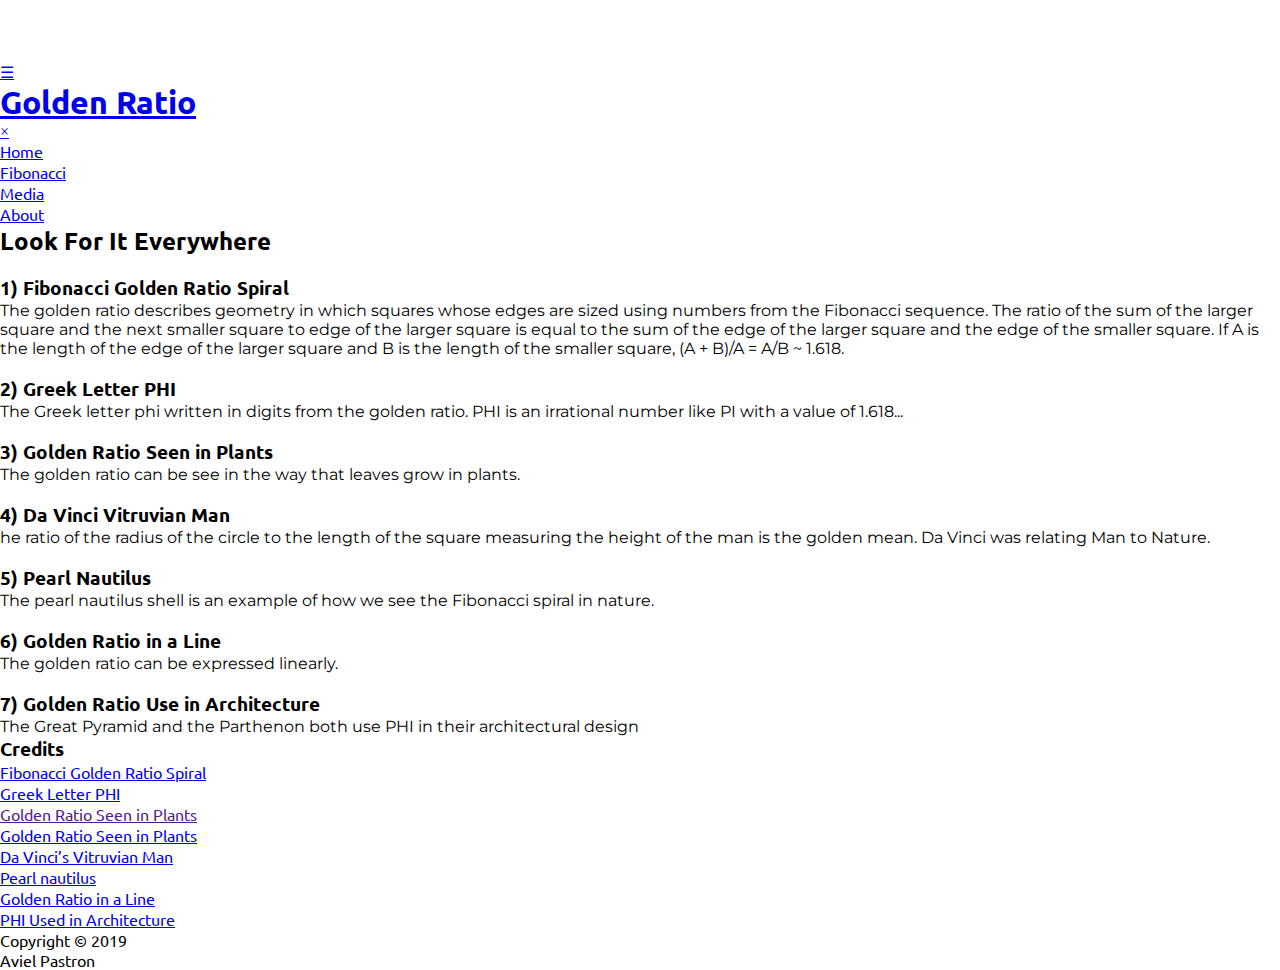
==== index.html @ 593dad00 "css 1" ====
<!DOCTYPE html>
<html lang="en">

<head>
    <meta charset="UTF-8">
    <title>Golden Ratio</title>
    <meta name="viewport" content="width=device-width, initial-scale=1.0">
    <meta http-equiv="X-UA-Compatible" content="ie=edge">

    <link rel="stylesheet" href="https://use.fontawesome.com/releases/v5.6.3/css/all.css"
        integrity="sha384-UHRtZLI+pbxtHCWp1t77Bi1L4ZtiqrqD80Kn4Z8NTSRyMA2Fd33n5dQ8lWUE00s/" crossorigin="anonymous">
    <link href="https://fonts.googleapis.com/css?family=Montserrat%7CUbuntu" rel="stylesheet">
    <link rel="stylesheet" href="css/style.css">
    <link rel="icon" type="image/png" href="images/phi_640.png">
</head>

<body>
    <ul class="icon-bar">
        <li>
            <a target="_blank" href="https://www.facebook.com" class="facebook"><i class="fab fa-facebook"></i></a>
        </li>
        <li>
            <a target="_blank" href="https://www.twitter.com" class="twitter"><i class="fab fa-twitter"></i></a>
        </li>
        <li>
            <a target="_blank" href="https://www.github.com/pastr0n" class="github"><i class="fab fa-github"></i></a>
        </li>
    </ul>

    <div class="container">
        <header class="header">
            <a class="toggle open" href="#nav">&#9776;</a>
            <h1 class="brand"><a href="./index.html">Golden Ratio</a></h1>
        </header>

        <nav id="nav">
            <a class="toggle close" href="#">×</a>
            <ul>
                <li class="active">
                    <a href="#">Home</a>
                </li>
                <li>
                    <a href="fibonacci.html">Fibonacci</a>
                </li>
                <li>
                    <a href="media.html">Media</a>
                </li>
                <li>
                    <a href="about.html">About</a>
                </li>
            </ul>
        </nav>
        <section role="main">
            <h2>Look For It Everywhere</h2>
            <article>
                <img alt="" src="images/fibonacci-spiral.png">
                <h3>1) Fibonacci Golden Ratio Spiral</h3>
                <p>The golden ratio describes geometry in which squares whose edges are sized using numbers from the
                    Fibonacci sequence. The ratio of the sum of the larger square and the next smaller square to
                    edge
                    of the larger square is equal to the sum of the edge of the larger square and the edge of the
                    smaller square. If A is the length of the edge of the larger square and B is the length of the
                    smaller square, (A + B)/A = A/B ~ 1.618.
                </p>
            </article>
            <article>
                <img alt="" src="images/phi_with_golden_ratio_digits.png">
                <h3>2) Greek Letter PHI</h3>
                <p>The Greek letter phi written in digits from the golden ratio. PHI is an irrational number like PI
                    with a value of 1.618...
                </p>
            </article>
            <article>
                <img alt="" src="images/golden-ratio-leaf.jpeg">
                <h3>3) Golden Ratio Seen in Plants</h3>
                <p>The golden ratio can be see in the way that leaves grow in plants.
                </p>
            </article>
            <article>
                <img alt="" src="images/vitruvian.jpg">
                <h3>4) Da Vinci Vitruvian Man</h3>
                <p>he ratio of the radius of the circle to the length of the square measuring the height of the man
                    is
                    the golden mean. Da Vinci was relating Man to Nature.</p>
            </article>
            <article>
                <img alt="" src="images/pearl-nautilus-shell.jpg">
                <h3>5) Pearl Nautilus</h3>
                <p>The pearl nautilus shell is an example of how we see the Fibonacci spiral in nature.</p>
            </article>
            <article>
                <img alt="" src="images/golden-ratio-line.png">
                <h3>6) Golden Ratio in a Line</h3>
                <p>The golden ratio can be expressed linearly.
                </p>
            </article>
            <article>
                <img alt="" src="images/golden-ratio-architecture.jpg">
                <h3>7) Golden Ratio Use in Architecture</h3>
                <p>The Great Pyramid and the Parthenon both use PHI in their architectural design</p>
            </article>
        </section>

        <aside>
            <h3>Credits</h3>
            <ul>
                <li><a href="https://pixabay.com/en/fibonacci-golden-ratio-3594147/
                        " target="_blank">Fibonacci Golden Ratio Spiral</a></li>
                <li><a href="https://commons.wikimedia.org/wiki/File:phi_with_golden_ratio_digits.PNG"
                        target="_blank">Greek
                        Letter PHI</a></li>
                <li><a href="" target="_blank">Golden Ratio Seen in Plants</a></li>

                <li><a href="https://pixabay.com/en/pi-golden-ratio-sacred-geometry-1458972/
                        " target="_blank">Golden Ratio Seen in Plants</a></li>

                <li><a href="https://commons.wikimedia.org/wiki/File:0_The_Vitruvian_Man_-_by_Leonardo_da_Vinci.jpg
                        " target="_blank">Da Vinci’s Vitruvian Man</a></li>

                <li><a href="https://www.goodfreephotos.com/" target="_blank">Pearl nautilus</a></li>

                <li><a href="https://commons.wikimedia.org/wiki/File:Golden_ratio_line.svg
                        " target="_blank">Golden Ratio in a Line
                    </a></li>
                <li><a href="https://commons.wikimedia.org/wiki/File:Golden-ratio.jpg" target="_blank">PHI Used in
                        Architecture
                    </a></li>
            </ul>

        </aside>

        <footer>
            <ul class="copyright">
                <li>Copyright &copy; 2019</li>
                <li>Aviel Pastron</li>
            </ul>
        </footer>
    </div>
</body>

</html>
---- css/style.css ----
/* reset */
* {
    box-sizing: border-box;
    margin: 0;
    padding: 0;
}

/* variables */
:root {
    --main-bg-color: white;
    --main-text-color: #353535;
    --container-bg-color: rgb(238, 238, 238);
    --nav-bg-color: black;
    --nav-text-color: lightgray;
    --nav-hover-color: darkgray;
    --nav-active: white;
    --mason-border-color: #999;
    --brand-color: black;
    --font-serif-titles: 'Ubuntu', serif;
    --font-serif-text: 'Montserrat', serif;
    --container-bg-color: #eeeeee;
    --masonry-bg-color: #fff;
    --masonry-link: black;
    --facebook-bg: #3B5998;
    --twitter-bg: #55ACEE;
    --github-bg: #000;
    --icon-hover: goldenrod;
    --icon-color: white;
    --credit-hover-color: white;
    --credit-hover-bg: black;
    --calc-table-border: #ddd;
    --math-color: white;
    --math-bg-color: black;
}

/* font application */
h1,
h2,
h3,
h4,
h5,
h6,
footer,
h1 a,
li a {
    font-family: var(--font-serif-titles);
}

figcaption {
    font-family: var(--font-serif-titles);
    font-size: .7rem
}

p {
    font-family: var(--font-serif-text);
}
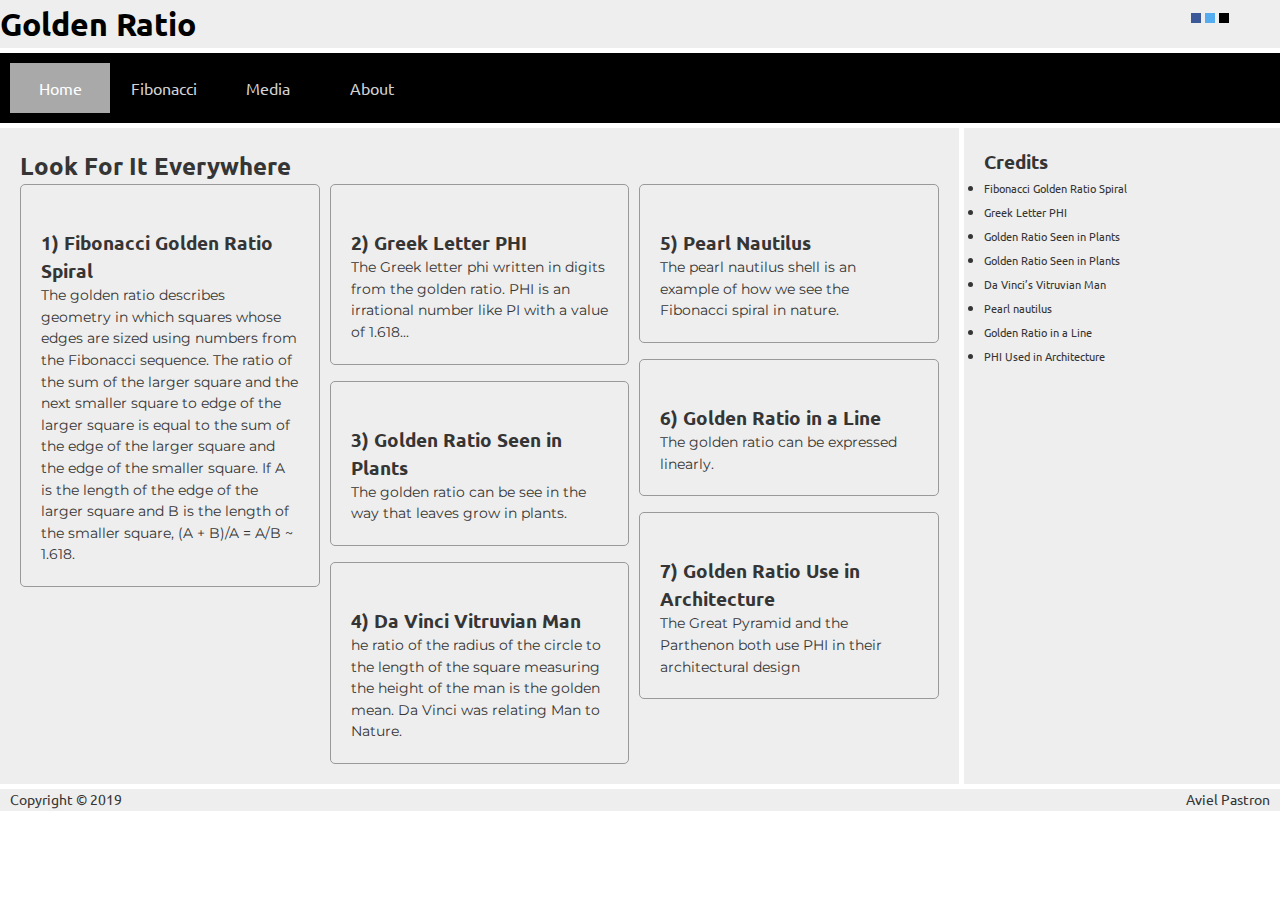
==== commit 84b22fc5: "finished" ====
--- a/index.html
+++ b/index.html
@@ -52,58 +52,60 @@
         </nav>
         <section role="main">
             <h2>Look For It Everywhere</h2>
-            <article>
-                <img alt="" src="images/fibonacci-spiral.png">
-                <h3>1) Fibonacci Golden Ratio Spiral</h3>
-                <p>The golden ratio describes geometry in which squares whose edges are sized using numbers from the
-                    Fibonacci sequence. The ratio of the sum of the larger square and the next smaller square to
-                    edge
-                    of the larger square is equal to the sum of the edge of the larger square and the edge of the
-                    smaller square. If A is the length of the edge of the larger square and B is the length of the
-                    smaller square, (A + B)/A = A/B ~ 1.618.
-                </p>
-            </article>
-            <article>
-                <img alt="" src="images/phi_with_golden_ratio_digits.png">
-                <h3>2) Greek Letter PHI</h3>
-                <p>The Greek letter phi written in digits from the golden ratio. PHI is an irrational number like PI
-                    with a value of 1.618...
-                </p>
-            </article>
-            <article>
-                <img alt="" src="images/golden-ratio-leaf.jpeg">
-                <h3>3) Golden Ratio Seen in Plants</h3>
-                <p>The golden ratio can be see in the way that leaves grow in plants.
-                </p>
-            </article>
-            <article>
-                <img alt="" src="images/vitruvian.jpg">
-                <h3>4) Da Vinci Vitruvian Man</h3>
-                <p>he ratio of the radius of the circle to the length of the square measuring the height of the man
-                    is
-                    the golden mean. Da Vinci was relating Man to Nature.</p>
-            </article>
-            <article>
-                <img alt="" src="images/pearl-nautilus-shell.jpg">
-                <h3>5) Pearl Nautilus</h3>
-                <p>The pearl nautilus shell is an example of how we see the Fibonacci spiral in nature.</p>
-            </article>
-            <article>
-                <img alt="" src="images/golden-ratio-line.png">
-                <h3>6) Golden Ratio in a Line</h3>
-                <p>The golden ratio can be expressed linearly.
-                </p>
-            </article>
-            <article>
-                <img alt="" src="images/golden-ratio-architecture.jpg">
-                <h3>7) Golden Ratio Use in Architecture</h3>
-                <p>The Great Pyramid and the Parthenon both use PHI in their architectural design</p>
-            </article>
+            <div class="golden-mason">
+                <article>
+                    <img alt="" src="images/fibonacci-spiral.png">
+                    <h3>1) Fibonacci Golden Ratio Spiral</h3>
+                    <p>The golden ratio describes geometry in which squares whose edges are sized using numbers from the
+                        Fibonacci sequence. The ratio of the sum of the larger square and the next smaller square to
+                        edge
+                        of the larger square is equal to the sum of the edge of the larger square and the edge of the
+                        smaller square. If A is the length of the edge of the larger square and B is the length of the
+                        smaller square, (A + B)/A = A/B ~ 1.618.
+                    </p>
+                </article>
+                <article>
+                    <img alt="" src="images/phi_with_golden_ratio_digits.png">
+                    <h3>2) Greek Letter PHI</h3>
+                    <p>The Greek letter phi written in digits from the golden ratio. PHI is an irrational number like PI
+                        with a value of 1.618...
+                    </p>
+                </article>
+                <article>
+                    <img alt="" src="images/golden-ratio-leaf.jpeg">
+                    <h3>3) Golden Ratio Seen in Plants</h3>
+                    <p>The golden ratio can be see in the way that leaves grow in plants.
+                    </p>
+                </article>
+                <article>
+                    <img alt="" src="images/vitruvian.jpg">
+                    <h3>4) Da Vinci Vitruvian Man</h3>
+                    <p>he ratio of the radius of the circle to the length of the square measuring the height of the man
+                        is
+                        the golden mean. Da Vinci was relating Man to Nature.</p>
+                </article>
+                <article>
+                    <img alt="" src="images/pearl-nautilus-shell.jpg">
+                    <h3>5) Pearl Nautilus</h3>
+                    <p>The pearl nautilus shell is an example of how we see the Fibonacci spiral in nature.</p>
+                </article>
+                <article>
+                    <img alt="" src="images/golden-ratio-line.png">
+                    <h3>6) Golden Ratio in a Line</h3>
+                    <p>The golden ratio can be expressed linearly.
+                    </p>
+                </article>
+                <article>
+                    <img alt="" src="images/golden-ratio-architecture.jpg">
+                    <h3>7) Golden Ratio Use in Architecture</h3>
+                    <p>The Great Pyramid and the Parthenon both use PHI in their architectural design</p>
+                </article>
+            </div>
         </section>
 
         <aside>
             <h3>Credits</h3>
-            <ul>
+            <ul class="credits">
                 <li><a href="https://pixabay.com/en/fibonacci-golden-ratio-3594147/
                         " target="_blank">Fibonacci Golden Ratio Spiral</a></li>
                 <li><a href="https://commons.wikimedia.org/wiki/File:phi_with_golden_ratio_digits.PNG"
--- a/css/style.css
+++ b/css/style.css
@@ -54,3 +54,375 @@
 p {
     font-family: var(--font-serif-text);
 }
+
+/* brand */
+.brand a {
+    color: var(--brand-color);
+    text-decoration: none;
+}
+
+/* layout */
+.container {
+    display: grid;
+    grid-template-columns: 1fr;
+    grid-gap: 5px;
+}
+
+.single-col-container>*,
+.container>* {
+    color: var(--main-text-color);
+    line-height: 1.5;
+    background: var(--container-bg-color);
+}
+
+.single-col-container nav,
+.container nav {
+    padding: 10px;
+}
+
+.container>aside,
+section {
+    padding: 20px;
+}
+
+footer {
+    padding: 0 10px;
+}
+
+/* nav styles */
+.single-col-container nav,
+.container nav {
+    background-color: var(--nav-bg-color);
+}
+
+nav ul {
+    list-style: none;
+    margin: 0;
+    padding: 0;
+}
+
+nav a {
+    color: var(--nav-text-color);
+    text-decoration: none;
+}
+
+nav a:hover {
+    text-decoration: none;
+}
+
+a.toggle {
+    text-decoration: none;
+}
+
+nav .active {
+    background-color: var(--nav-hover-color);
+    height: 50px;
+    line-height: 50px;
+}
+
+nav li {
+    text-align: center;
+}
+
+nav .active a {
+    color: var(--nav-active);
+}
+
+/* media query */
+@media only screen and (min-width: 600px) {
+
+    /* grid */
+    .single-col-container,
+    .container {
+        grid-template-columns: repeat(4, 1fr);
+    }
+
+    /* specific item styles */
+    .single-col-container,
+    .container header,
+    .container nav,
+    .container footer {
+        grid-column: span 4;
+    }
+
+    .container section {
+        grid-column: span 3;
+    }
+
+    /* nav styles */
+    nav ul li {
+        display: inline-block;
+        width: 100px;
+
+    }
+
+    /* hide toggle */
+    .toggle {
+        display: none;
+    }
+
+    .header {
+        width: 100%;
+        height: auto;
+        background-image: url("../images/fibonacci-numbers.png");
+        background-repeat: no-repeat;
+        background-size: 100% 100%;
+    }
+
+}
+
+@media only screen and (max-width: 599px) {
+
+    #nav {
+        transition: transform .3s ease-in-out;
+        top: 0;
+        bottom: 0;
+        position: fixed;
+        width: 300px;
+        right: -340px;
+    }
+
+    #nav:target {
+        transform: translateX(-340px);
+    }
+
+    .close {
+        text-align: right;
+        display: block;
+        text-decoration: none;
+        font-size: 3em;
+        position: relative;
+        top: -30px;
+    }
+
+    .open {
+        text-align: left;
+        color: var(--main-text-color);
+        font-size: 2em;
+        padding-left: 5px;
+    }
+
+}
+
+/* masonry */
+.golden-mason img {
+    width: 100%;
+}
+
+.golden-mason article {
+    padding: 20px;
+    border: 1px solid var(--mason-border-color);
+    border-radius: 5px;
+    background-color: var(masonry-bg-color);
+}
+
+.golden-mason a:link,
+.golden-mason a:visited {
+    color: var(--masonry-link);
+}
+
+.golden-mason h1 {
+    margin-top: 0;
+    margin-left: 0.75rem;
+}
+
+.golden-mason {
+    column-count: 3;
+    columns: 250px;
+    column-gap: 10px;
+}
+
+.golden-mason article {
+    break-inside: avoid-column;
+    margin-bottom: 1rem;
+}
+
+.golden-mason p {
+    font-size: .9rem;
+}
+
+/* aside */
+
+aside p {
+    font-size: .9rem;
+}
+
+/* footer */
+ul.copyright {
+    padding: 0;
+    display: flex;
+    list-style-type: none;
+    justify-content: space-between;
+}
+
+.copyright li {
+    font-size: .9rem;
+}
+
+/* social links */
+.icon-bar {
+    position: fixed;
+    top: 1%;
+    right: 4%;
+}
+
+icon-bar ul {
+    list-style-type: none;
+}
+
+.icon-bar li {
+    display: inline-block;
+}
+
+.icon-bar a {
+    display: block;
+    text-align: center;
+    padding: 5px;
+    transition: all 0.3s ease;
+    font-size: 20px;
+}
+
+.icon-bar a:hover {
+    background-color: var(--icon-hover);
+}
+
+.facebook {
+    background-color: var(--facebook-bg);
+    color: var(--icon-color)
+}
+
+.twitter {
+    background-color: var(--twitter-bg);
+    color: var(--icon-color);
+}
+
+.github {
+    background-color: var(--github-bg);
+    color: var(--icon-color);
+}
+
+/* credits */
+.credits ul {
+    list-style-type: none;
+    padding: 0;
+}
+
+.credits a {
+    font-size: .7em;
+    text-decoration: none;
+    color: var(--main-text-color);
+}
+
+.credits a:hover {
+    background-color: var(--credit-hover-bg);
+    color: var(--credit-hover-color);
+    cursor: pointer;
+}
+
+/* fib aside */
+
+.fib-aside {
+    display: flex;
+    flex-direction: column;
+    align-items: center;
+}
+
+.fib-aside img {
+    width: 180px;
+    height: auto;
+}
+
+/* fib table */
+
+.calc-table table {
+    font-family: arial, sans-serif;
+    border-collapse: collapse;
+    border-spacing: 0;
+    width: 100%;
+    border: 1px solid var(--calc-table-border);
+}
+
+.calc-table th,
+.cacl-table td {
+    border: 1px solid var(--calc-table-border);
+    text-align: left;
+    padding: 8px;
+}
+
+.calc-table tr:nth-child(even) {
+    background-color: var(--calc-table-border);
+}
+
+.calc-table caption {
+    caption-side: top;
+    text-align: left;
+    font-style: italic;
+}
+
+/* math */
+.math {
+    margin: 20px auto;
+    padding: 10px 30px;
+    width: 200px;
+    background-color: var(--math-bg-color);
+    color: var(--math-color);
+}
+
+/* iframes */
+.resp-container {
+    position: relative;
+    overflow: hidden;
+    padding-top: 56.25%;
+}
+
+.resp-iframe {
+    position: absolute;
+    top: 0;
+    left: 0;
+    width: 100%;
+    height: 100%;
+    border: 0;
+}
+
+.frame-container {
+    margin: 0 auto;
+    width: 80%;
+}
+
+.frame-container {
+    text-align: center;
+}
+
+
+.audio-container {
+    display: grid;
+    grid-template-columns: repeat(auto-fill, minmax(300px, 1fr));
+    /* see notes below */
+
+    background-color: var(--nav-text-color);
+    align-items: center;
+}
+
+@media only screen and (min-width: 600px) {
+    .audio-container {
+        grid-template-columns: 1fr 1fr;
+    }
+
+    .audio-container iframe {
+        margin-top: 20px;
+    }
+}
+
+/*container*/
+.learning-objectives {
+    margin: 20px;
+}
+
+.learning-objectives li {
+    font-family: var(--font-serif-titles);
+}
+
+.xkcd-container img {
+    width: 320px;
+    height: auto;
+}